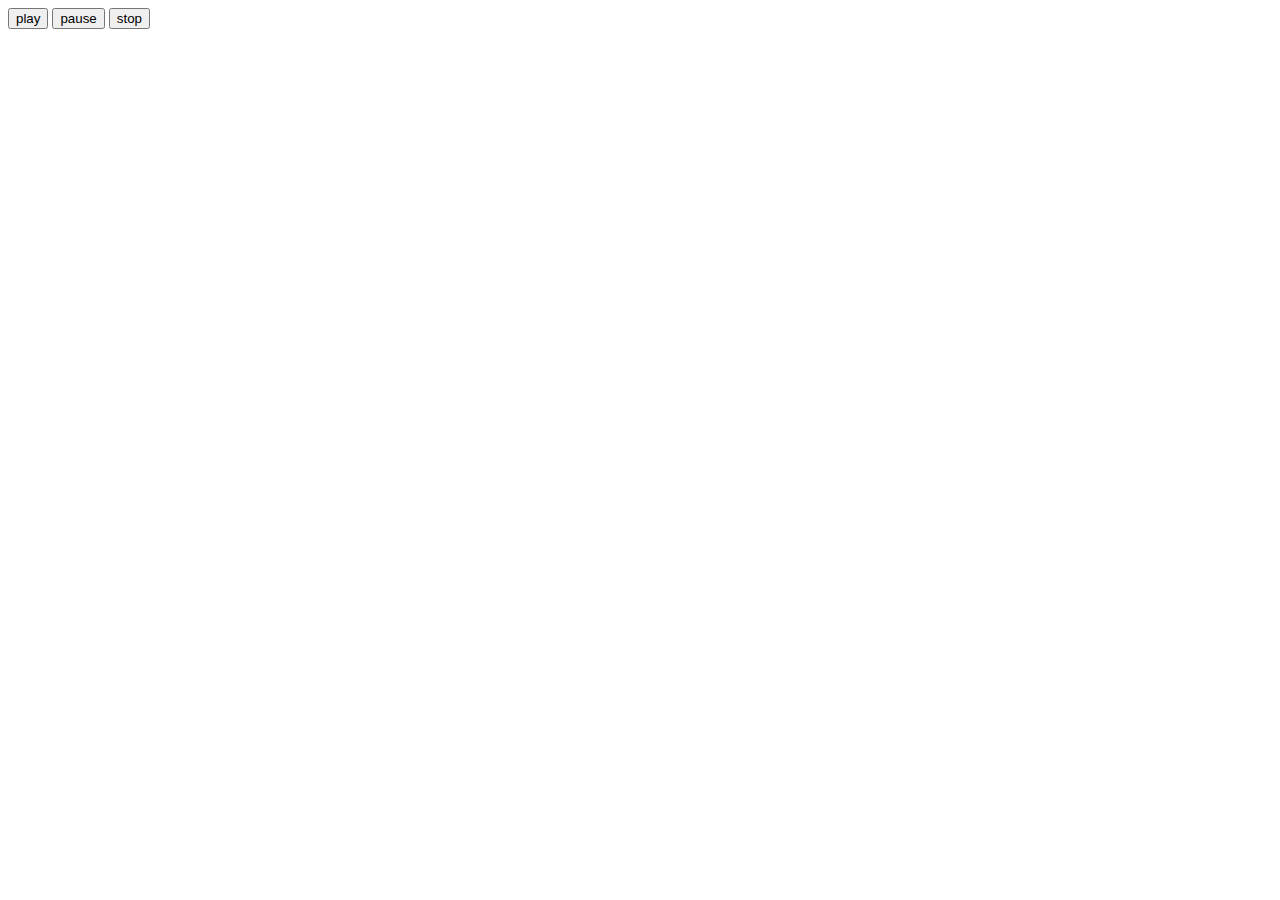
==== lab3/lab3.html @ f372f09e "lab3 added" ====
<!DOCTYPE html>
<html>
<head>
<script src="https://code.jquery.com/jquery-1.10.2.js"></script>
	<title></title>
</head>
<body>
 	<input type="button" value="play" id="playBtn" />
    <input type="button" value="pause" id="pauseBtn" />
    <input type="button" value="stop" id="stopBtn" />
    <script>
    	var source = "http://www.giorgiosardo.com/HTML5/audio/audio/sample.mp3"
	var audio = document.createElement("audio");
	audio.src = source;

$("#playBtn").click(function () {
    audio.play();
});

$("#pauseBtn").click(function () {
    audio.pause();
});

$("#stopBtn").click(function () {
    audio.pause();
    audio.currentTime = 0;
});
    </script>
</body>
</html>
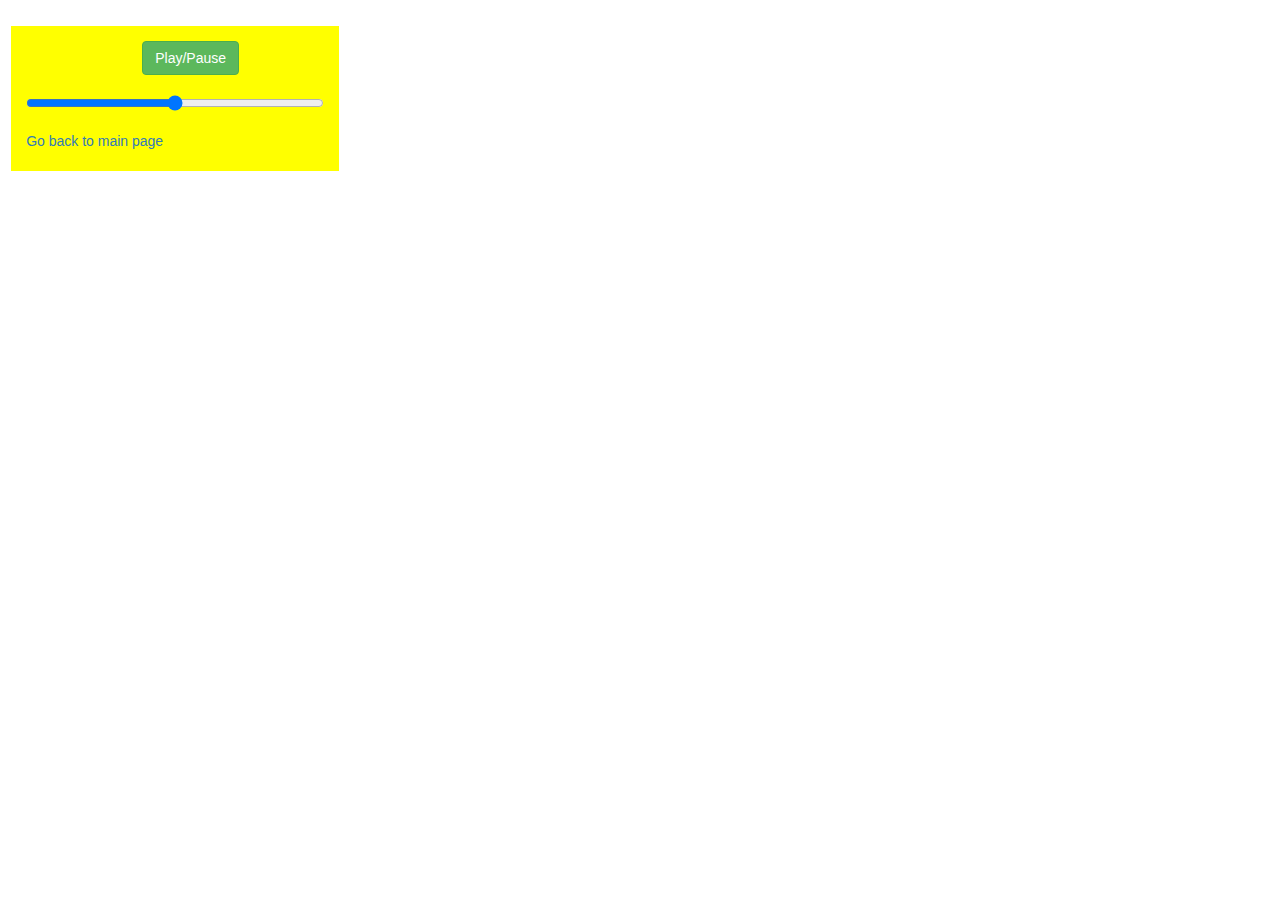
==== commit 4f9e0f7d: "lab 3 modified" ====
--- a/lab3/lab3.html
+++ b/lab3/lab3.html
@@ -1,30 +1,43 @@
-<!DOCTYPE html>
-<html>
+<!DOCTYPE html> 
+<html> 
 <head>
-<script src="https://code.jquery.com/jquery-1.10.2.js"></script>
-	<title></title>
+    <meta name="viewport" content="width=device-width, initial-scale=1.0">
+    <link rel="stylesheet" href="https://maxcdn.bootstrapcdn.com/bootstrap/3.3.7/css/bootstrap.min.css">
+    <script src="https://ajax.googleapis.com/ajax/libs/jquery/3.1.1/jquery.min.js"></script>
+    <script src="https://maxcdn.bootstrapcdn.com/bootstrap/3.3.7/js/bootstrap.min.js"></script>
 </head>
-<body>
- 	<input type="button" value="play" id="playBtn" />
-    <input type="button" value="pause" id="pauseBtn" />
-    <input type="button" value="stop" id="stopBtn" />
-    <script>
-    	var source = "http://www.giorgiosardo.com/HTML5/audio/audio/sample.mp3"
-	var audio = document.createElement("audio");
-	audio.src = source;
+<body> 
+<div class="row">
+    <div class="col-sm-3" style="background-color:yellow; margin-left: 2%; margin-top: 2%;">
+<button onclick="playPause()" type="button" class="btn btn-success" style="margin-left: 39%; margin-top: 5%"> Play/Pause </button>
+<audio id="abc">
+<source src="http://stream.basso.fi:8000/stream" type="audio/mpeg">
+<progress id="seekbar"></progress>
+</audio> <br><br>
+<input id="vol-control" type="range" min="0" max="100" step="1" oninput="SetVolume(this.value)" onchange="SetVolume(this.value)"></input><br>
+<a href="index.html"> Go back to main page </a> <br><br>
+</div>
+    </div>
+<script>
+        var myAudio = document.getElementById("abc");
+        function playPause() 
+        {
+            if(myAudio.paused)
+               myAudio.play();
+            else
+               myAudio.pause();
+        }
+        function stop()
+        {
+            myAudio.stop();
+        }
+        window.SetVolume = function(val)
+{
+    
+    console.log('Before: ' + myAudio.volume);
+    myAudio.volume = val / 100;
+    console.log('After: ' + myAudio.volume);
+}
+    </script>
 
-$("#playBtn").click(function () {
-    audio.play();
-});
-
-$("#pauseBtn").click(function () {
-    audio.pause();
-});
-
-$("#stopBtn").click(function () {
-    audio.pause();
-    audio.currentTime = 0;
-});
-    </script>
-</body>
-</html>+</body>